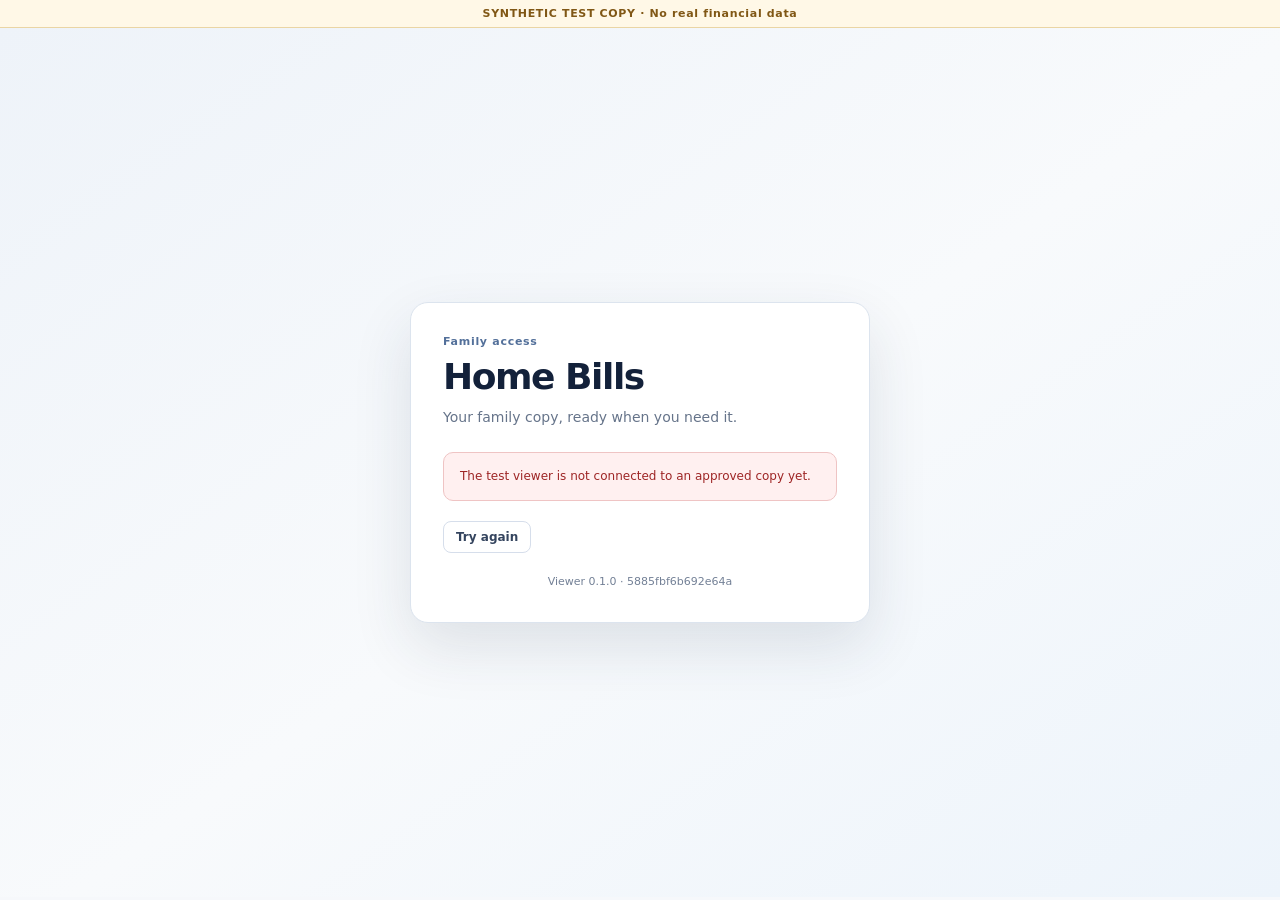
==== index.html @ e08d9e65 "Publish audited static synthetic viewer 0.1.0 Seven-file allowlist and local secret scan passed befo" ====
<!doctype html>
<html lang="en">
<head>
  <meta charset="utf-8">
  <meta name="viewport" content="width=device-width,initial-scale=1">
  <meta http-equiv="Content-Security-Policy" content="default-src 'none'; script-src 'self'; style-src 'self'; img-src 'self' blob:; frame-src blob:; object-src 'none'; connect-src 'none'; base-uri 'none'; form-action 'none'; worker-src 'none'">
  <meta name="referrer" content="no-referrer">
  <title>Home Bills · Family test copy</title>
  <link rel="stylesheet" href="viewer.45b3b41218d7c5b8.css" integrity="sha256-RbO0EhjXxbhTzw+cVjWdyQudFTY8H42y1VUT2nIxt/k=" crossorigin="anonymous">
</head>
<body>
  <div class="test-ribbon">SYNTHETIC TEST COPY · No real financial data</div>
  <main id="app" aria-live="polite"></main>
  <noscript>This test viewer needs JavaScript enabled.</noscript>
  <script src="viewer.c83275f20ef2c643.js" integrity="sha256-yDJ18g7yxkP7J/tiO7qnRHqdaW1GKfJMkHlYaapc/jA=" crossorigin="anonymous" defer></script>
</body>
</html>
---- viewer.45b3b41218d7c5b8.css ----
/* Minimal adapted presentation from Home Bills styles.css/ui-primitives.css. */
*{box-sizing:border-box}body{margin:0;font-family:Inter,ui-sans-serif,system-ui,-apple-system,BlinkMacSystemFont,"Segoe UI",sans-serif;background:#f6f8fb;color:#172033}button,input{font:inherit}button{cursor:pointer}button:focus-visible,input:focus-visible{outline:3px solid #9bc0f3;outline-offset:3px}button:disabled{opacity:.6;cursor:wait}.test-ribbon{padding:7px 16px;text-align:center;font-size:11px;letter-spacing:.06em;font-weight:800;background:#fff8e7;border-bottom:1px solid #ead5a4;color:#805715}.auth-page{min-height:calc(100vh - 31px);display:grid;place-items:center;padding:30px 18px;background:linear-gradient(145deg,#eef3f9,#f8fafc 52%,#edf4fb)}.auth-card{width:min(460px,100%);padding:32px;border:1px solid #dce4ee;border-radius:18px;background:#fff;box-shadow:0 24px 60px #1e2f491f}.eyebrow{color:#53709a;font-size:11px;font-weight:800;letter-spacing:.065em;margin-bottom:8px}.auth-card h1,.page h1{margin:0;color:#13213a;font-size:clamp(27px,3vw,36px);letter-spacing:-.04em}.subtitle{color:#66748a;font-size:14px;line-height:1.6;margin:9px 0 24px}.found-copy{font-size:12px;color:#34445e;line-height:1.6;padding:12px;background:#f6f8fb;border-radius:10px}.auth-field{display:block;margin:20px 0 7px;font-size:13px;font-weight:750;color:#34445e}.auth-card input[type=password]{width:100%;min-height:46px;padding:11px;border:1px solid #cbd5e1;border-radius:10px}.primary-button{width:100%;min-height:46px;margin-top:18px;border:1px solid #17315f;border-radius:10px;background:#17315f;color:#fff;font-weight:750}.auth-note,.build-note{color:#738096;font-size:11px;line-height:1.6}.build-note{text-align:center;margin:20px 0 0}.local-import{border-top:1px solid #e5e7eb;margin-top:24px;padding-top:18px}.file-label{display:block;font-size:13px;font-weight:700;margin-bottom:8px}input[type=file]{width:100%;font-size:11px}.header{display:flex;align-items:center;justify-content:space-between;gap:14px;padding:15px 26px;border-bottom:1px solid #dfe5ee;background:#fff}.brand{display:flex;align-items:center;gap:12px}.brand strong{font-size:21px;letter-spacing:-.04em}.brand-icon{display:grid;place-items:center;background:#17315f;color:#fff;width:34px;height:34px;border-radius:10px;font-weight:800}.status-pill{display:inline-block;font-size:11px;padding:4px 8px;background:#eef3f9;color:#53709a;border-radius:20px;white-space:nowrap}.button{border:1px solid #d6deeb;background:#fff;color:#34445e;border-radius:8px;padding:8px 12px;font-size:12px;font-weight:750}.button:hover{background:#eff6ff}.workspace{display:grid;grid-template-columns:218px minmax(0,1fr);max-width:1600px;margin:auto}.sidebar{padding:24px 15px;min-height:calc(100vh - 98px);border-right:1px solid #dfe5ee;background:#fff}.nav-button{display:block;width:100%;text-align:left;border:0;background:transparent;padding:12px 14px;margin-bottom:4px;border-radius:9px;color:#566477;font-size:13px;font-weight:700}.nav-button.active{background:#edf3fb;color:#17315f}.nav-button:hover{background:#f4f7fc}.sidebar-note{margin:30px 12px;color:#738096;font-size:11px;line-height:1.8}.workspace-main{padding:22px 30px;min-width:0}.sync-banner{border:1px solid #c5d8ef;border-radius:11px;padding:13px 16px;background:#eff6ff;font-size:12px;color:#24568f;margin-bottom:27px}.sync-line{display:flex;justify-content:space-between;gap:12px;align-items:center}.sync-banner p{margin:7px 0 0;line-height:1.6}.sync-banner.warning{border-color:#ead5a4;background:#fff8e7;color:#805715}.sync-banner.danger{border-color:#efc4c4;background:#fff0f0;color:#9e2525}.sync-banner.success{border-color:#bcdcc7;background:#eefaf2;color:#267242}.stat-grid{display:grid;grid-template-columns:repeat(4,minmax(0,1fr));gap:14px;margin:24px 0}.stat-card{border:1px solid #dfe5ee;border-radius:15px;background:#fff;padding:20px;box-shadow:0 7px 24px #14233a0b}.stat-card>span{font-size:11px;font-weight:750;color:#66748a}.stat-card>strong{display:block;font-size:29px;letter-spacing:-.05em;margin:12px 0 6px}.stat-card p{font-size:11px;color:#738096;margin:0}.dashboard-grid{display:grid;grid-template-columns:1fr 1fr;gap:18px}.section-card,.table-card{border:1px solid #dfe5ee;border-radius:15px;background:#fff;box-shadow:0 7px 24px #14233a0b;overflow:hidden}.section-card h2{font-size:17px;padding:18px;margin:0;border-bottom:1px solid #e9edf3;color:#182740}.summary-row{display:flex;gap:12px;align-items:center;justify-content:space-between;padding:17px 18px;border-bottom:1px solid #e9edf3}.summary-row:last-child{border:0}.summary-row>div{min-width:0;flex:1}.summary-row strong{font-size:12px;line-height:1.5}.summary-row p{font-size:11px;color:#738096;margin:5px 0 0}.notice{border:1px solid #c5d8ef;border-radius:10px;background:#eff6ff;color:#24568f;padding:13px 16px;line-height:1.7;font-size:12px;margin:20px 0}.notice.danger{background:#fff0f0;border-color:#efc4c4;color:#9e2525}.search-input{width:min(400px,100%);padding:12px;border:1px solid #d6deeb;border-radius:10px;margin-bottom:17px;background:#fff}.table-card{overflow-x:auto}table{border-collapse:collapse;width:100%;text-align:left}th{font-size:11px;color:#66748a;padding:15px 18px;background:#f8fafc;border-bottom:1px solid #e9edf3}td{font-size:12px;padding:17px 18px;border-bottom:1px solid #e9edf3;line-height:1.6}tr:last-child td{border:0}.empty{padding:18px}.read-only-note,.footer{color:#738096;font-size:11px;line-height:1.7;margin-top:22px}.footer{margin-top:38px}.usage-row{display:grid;grid-template-columns:90px 1fr 90px;align-items:center;gap:15px;padding:20px;font-size:13px}.usage-row meter{width:100%;height:24px}.document-overlay{position:fixed;inset:0;z-index:200;background:#13213a80;padding:25px;display:grid;place-items:center}.document-card{width:min(900px,100%);max-height:94vh;overflow:auto;padding:22px;border-radius:16px;background:#fff;box-shadow:0 24px 60px #13213a40}.document-header{display:flex;justify-content:space-between;gap:12px;align-items:center;margin-bottom:18px}.document-header h2{font-size:19px;margin:0}.pdf-frame{display:block;width:100%;height:65vh;border:1px solid #dfe5ee;border-radius:8px}dl{display:grid;grid-template-columns:110px 1fr;gap:15px;font-size:13px;padding:10px 0 20px}dt{color:#66748a}dd{margin:0}footer{overflow-wrap:anywhere}
@media(max-width:1100px){.workspace-main{padding:20px}.stat-grid{grid-template-columns:repeat(2,minmax(0,1fr))}.dashboard-grid{grid-template-columns:1fr}.workspace{grid-template-columns:185px minmax(0,1fr)}}
@media(max-width:700px){.header{padding:13px 15px}.brand{gap:8px}.brand strong{font-size:19px}.brand .status-pill{display:none}.workspace{display:block}.sidebar{display:flex;gap:4px;overflow-x:auto;min-height:0;border-right:0;border-bottom:1px solid #dfe5ee;padding:9px 10px}.nav-button{display:inline-block;white-space:nowrap;width:auto;padding:10px 13px;margin:0}.sidebar-note{display:none}.workspace-main{padding:18px 14px}.sync-line{align-items:flex-start;flex-direction:column}.sync-banner{margin-bottom:22px}.stat-grid{gap:10px}.stat-card{padding:16px}.stat-card>strong{font-size:26px}.summary-row{flex-wrap:wrap}.summary-row .button{margin-left:auto}table,tbody,tr,td{display:block}thead{display:none}tr{padding:10px 0;border-bottom:1px solid #e9edf3}td{padding:6px 15px;border:0;display:flex;justify-content:space-between;gap:12px;overflow-wrap:anywhere}td::before{content:attr(data-label);color:#66748a;font-size:11px;flex:0 0 78px}td:has(button)::before{content:""}.document-overlay{padding:10px}.document-card{padding:16px}.usage-row{grid-template-columns:70px 1fr 70px;padding:17px 12px;gap:10px}.auth-card{padding:25px}.table-card{overflow:hidden}}
.dialog-actions{display:flex;gap:8px;align-items:center}
@media print{body{display:none}}
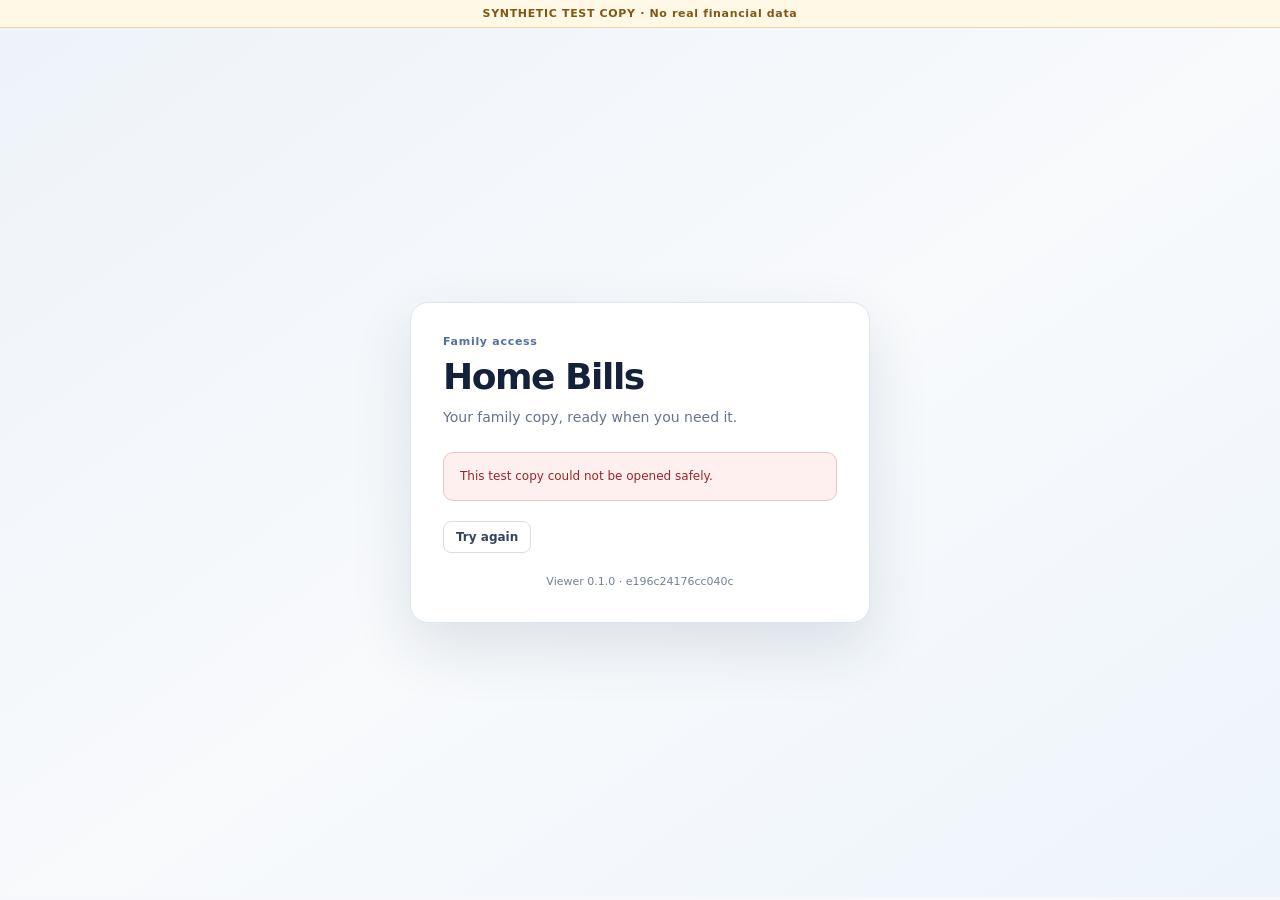
==== commit 55385c10: "Connect audited viewer to separate synthetic R2 ciphertext" ====
--- a/index.html
+++ b/index.html
@@ -3,7 +3,7 @@
 <head>
   <meta charset="utf-8">
   <meta name="viewport" content="width=device-width,initial-scale=1">
-  <meta http-equiv="Content-Security-Policy" content="default-src 'none'; script-src 'self'; style-src 'self'; img-src 'self' blob:; frame-src blob:; object-src 'none'; connect-src 'none'; base-uri 'none'; form-action 'none'; worker-src 'none'">
+  <meta http-equiv="Content-Security-Policy" content="default-src 'none'; script-src 'self'; style-src 'self'; img-src 'self' blob:; frame-src blob:; object-src 'none'; connect-src https://pub-a32c6d9834214a0ebd90255c77e0a74c.r2.dev; base-uri 'none'; form-action 'none'; worker-src 'none'">
   <meta name="referrer" content="no-referrer">
   <title>Home Bills · Family test copy</title>
   <link rel="stylesheet" href="viewer.45b3b41218d7c5b8.css" integrity="sha256-RbO0EhjXxbhTzw+cVjWdyQudFTY8H42y1VUT2nIxt/k=" crossorigin="anonymous">
@@ -12,6 +12,6 @@
   <div class="test-ribbon">SYNTHETIC TEST COPY · No real financial data</div>
   <main id="app" aria-live="polite"></main>
   <noscript>This test viewer needs JavaScript enabled.</noscript>
-  <script src="viewer.c83275f20ef2c643.js" integrity="sha256-yDJ18g7yxkP7J/tiO7qnRHqdaW1GKfJMkHlYaapc/jA=" crossorigin="anonymous" defer></script>
+  <script src="viewer.ac7690426c1e9cdf.js" integrity="sha256-rHaQQmwenN80zcq5iWAwPc9XX0Ewuu4Ee2NWiHVDCI8=" crossorigin="anonymous" defer></script>
 </body>
 </html>
